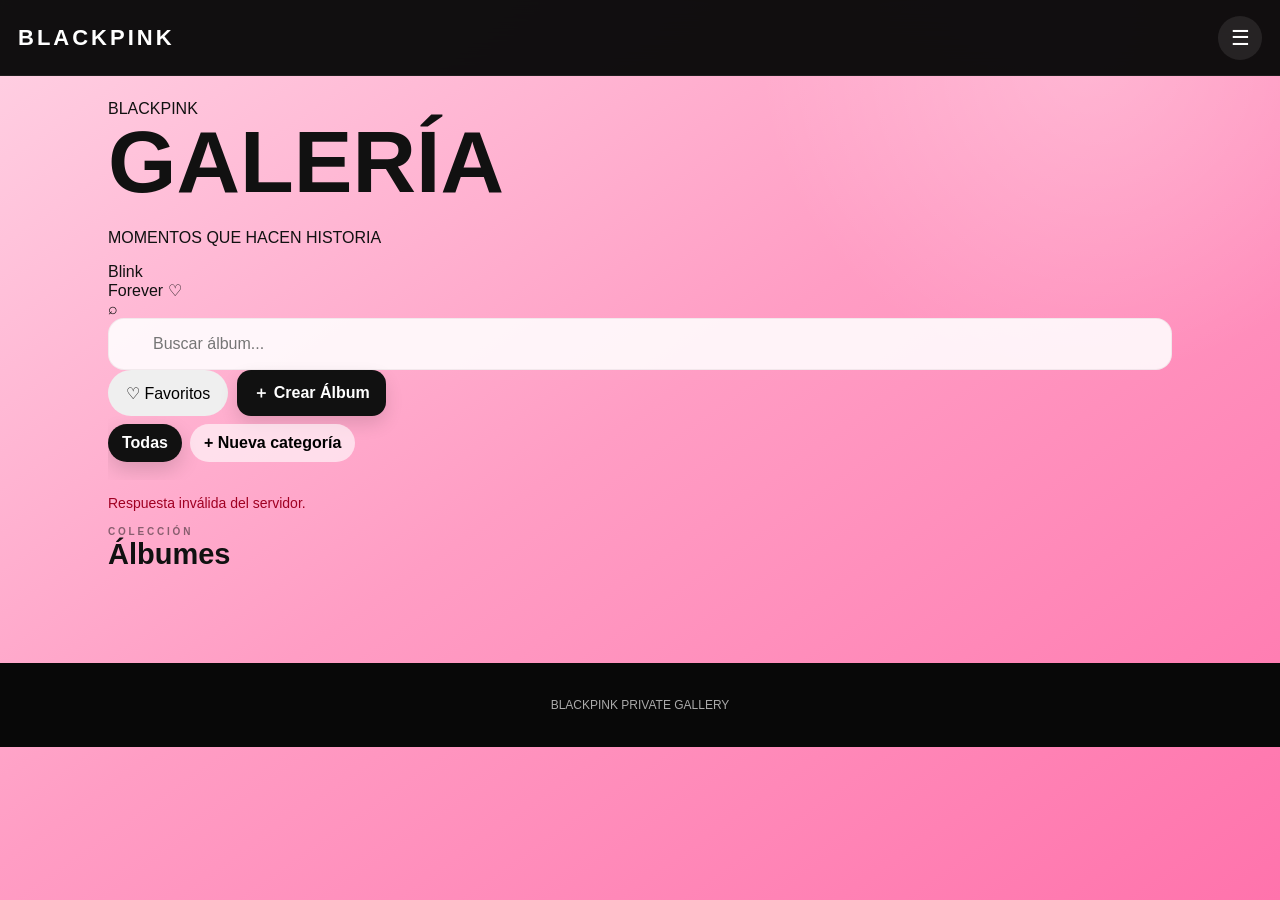
==== privado/index.html @ c523c90b "Adaptar interfaz a referencia rosa tipo app" ====
<!DOCTYPE html>
<html lang="es">
<head>
<meta charset="UTF-8">
<meta name="viewport" content="width=device-width, initial-scale=1.0">

<title>BLACKPINK Gallery</title>

<link rel="stylesheet" href="styles.css">
</head>

<body>

<header class="site-header">
  <div class="logo">BLACKPINK</div>

  <button
    class="menu"
    type="button"
    aria-label="Menú"
  >
    ☰
  </button>
</header>

<main>

  <section class="reference-hero">
    <div class="reference-hero-copy">
      <span class="reference-eyebrow">BLACKPINK</span>

      <h1>GALERÍA</h1>

      <p class="reference-tagline">
        MOMENTOS QUE HACEN HISTORIA
      </p>
    </div>

    <div
      class="reference-signature"
      aria-hidden="true"
    >
      Blink<br>Forever ♡
    </div>
  </section>

  <div class="reference-search">
    <span aria-hidden="true">⌕</span>

    <input
      id="search"
      class="search"
      type="search"
      placeholder="Buscar álbum..."
    >
  </div>

  <div class="actions reference-actions">

    <button
      class="action light"
      id="favoritesButton"
      type="button"
    >
      ♥ Favoritos
    </button>

    <button
      class="action"
      id="createButton"
      type="button"
    >
      ＋ Crear Álbum
    </button>

  </div>

  <div class="categories" id="categories">

  <button
    class="category active"
    data-category="Todas"
    type="button"
  >
    Todas
  </button>

  <button
    class="category new-category"
    id="newCategoryButton"
    type="button"
  >
    + Nueva categoría
  </button>

</div>

  <div id="message" class="message"></div>

  <div class="gallery-section-heading">
    <div>
      <span class="gallery-section-kicker">COLECCIÓN</span>
      <h2>Álbumes</h2>
    </div>
  </div>

  <section class="gallery" id="gallery">
    <div class="loading">
      Cargando álbumes...
    </div>
  </section>
  <section
    id="favoritesView"
    class="favorites-view"
    hidden
  >
    <div class="favorites-hero">
      <span class="favorites-kicker">BLACKPINK PRIVATE COLLECTION</span>
      <h2>FAVORITOS</h2>
      <p>
        Tus álbumes y fotografías favoritas, reunidos en un solo lugar.
      </p>
    </div>

    <section class="favorite-section">
      <div class="favorite-section-header">
        <div>
          <span class="favorite-eyebrow">COLECCIÓN</span>
          <h3>Álbumes favoritos</h3>
        </div>

        <span
          class="favorite-count"
          id="favoriteAlbumsCount"
        >
          0
        </span>
      </div>

      <div
        class="gallery favorite-albums-grid"
        id="favoriteAlbumsGrid"
      ></div>
    </section>

    <section class="favorite-section">
      <div class="favorite-section-header">
        <div>
          <span class="favorite-eyebrow">FOTOGRAFÍAS</span>
          <h3>Fotos favoritas</h3>
        </div>

        <span
          class="favorite-count"
          id="favoritePhotosCount"
        >
          0
        </span>
      </div>

      <div
        class="favorite-photos-grid"
        id="favoritePhotosGrid"
      ></div>
    </section>
  </section>

</main>

<footer>
  BLACKPINK PRIVATE GALLERY
</footer>

<!-- VISTA DEL ÁLBUM -->

<div
  id="albumView"
  class="album-view"
>
  <div class="album-view-shell">

    <div class="album-topbar">
      <button
        id="backToAlbums"
        class="album-back-button"
        type="button"
      >
        ← Volver
      </button>

      <span class="album-topbar-label">
        PRIVATE ALBUM
      </span>
    </div>

    <section class="album-hero">

      <div class="album-cover-large">
        <img
          id="albumCoverImage"
          src=""
          alt=""
          hidden
        >

        <div
          id="albumCoverPlaceholder"
          class="album-cover-placeholder"
        >
          BP
        </div>
      </div>

      <div class="album-hero-content">

        <span
          id="albumCategoryBadge"
          class="album-category-badge"
        >
          Álbum
        </span>

        <h2 id="albumTitle">
          Álbum
        </h2>

        <p
          id="albumDescription"
          class="album-description"
        ></p>

        <div class="album-meta-row">
          <span
            id="albumInfo"
            class="album-photo-total"
          >
            0 fotos
          </span>
        </div>

        <input
          id="photoUploader"
          type="file"
          multiple
          accept="image/*"
          hidden
        >

        <div class="album-actions">

          <button
            id="uploadPhotosButton"
            class="album-action album-action-primary"
            type="button"
          >
            + Subir fotos
          </button>

          <button
            id="favoriteAlbumButton"
            class="album-action"
            type="button"
          >
            ♡ Álbum favorito
          </button>

          <button
            id="editAlbumButton"
            class="album-action"
            type="button"
          >
            Editar
          </button>

          <button
            id="deleteAlbumButton"
            class="album-action album-action-danger"
            type="button"
          >
            Eliminar
          </button>

        </div>

      </div>

    </section>

    <section class="album-photos-section">

      <div class="album-section-heading">
        <div>
          <span class="album-section-kicker">
            BLACKPINK
          </span>

          <h3>
            FOTOGRAFÍAS
          </h3>
        </div>

        <span
          id="albumPhotoCount"
          class="album-photo-count"
        >
          0
        </span>
      </div>

      <div
        id="photoGrid"
        class="album-photo-grid"
      ></div>

    </section>

  </div>

  <button
    id="floatingUploadButton"
    class="floating-upload-button"
    type="button"
    aria-label="Subir fotografías"
  >
    +
  </button>
</div>


<!-- CREAR ÁLBUM -->

<div class="modal" id="createModal">

  <div class="modal-box">

    <h2>Crear álbum</h2>

    <form id="createForm">

      <div class="field">
        <label for="albumName">
          Nombre
        </label>

        <input
          id="albumName"
          maxlength="100"
          required
          placeholder="Ej. Concierto en Seúl"
        >
      </div>

      <div class="field">

        <label for="albumCategory">
          Categoría
        </label>

        <select id="albumCategory" required>
  <option value="">
    Selecciona una categoría
  </option>
</select>

      </div>

      <div class="field">

        <label for="albumDescription">
          Descripción
        </label>

        <textarea
          id="albumDescription"
          placeholder="Descripción opcional..."
        ></textarea>

      </div>

      <div class="modal-actions">

        <button
          class="btn cancel"
          id="cancelCreate"
          type="button"
        >
          Cancelar
        </button>

        <button
          class="btn save"
          id="saveAlbum"
          type="submit"
        >
          Crear
        </button>

      </div>

    </form>

  </div>

</div>

<!-- CREAR CATEGORÍA -->

<div class="modal" id="categoryModal">

  <div class="modal-box">

    <h2>Nueva categoría</h2>

    <form id="categoryForm">

      <div class="field">

        <label for="categoryName">
          Nombre
        </label>

        <input
          id="categoryName"
          maxlength="50"
          required
          autocomplete="off"
          placeholder="Ej. Conciertos"
        >

      </div>

      <div class="modal-actions">

        <button
          class="btn cancel"
          id="cancelCategory"
          type="button"
        >
          Cancelar
        </button>

        <button
          class="btn save"
          id="saveCategory"
          type="submit"
        >
          Crear
        </button>

      </div>

    </form>

  </div>

</div>


<!-- VISOR DE FOTOS -->

<div class="photo-viewer" id="photoViewer">

  <button
    class="viewer-close viewer-control"
    id="closeViewer"
    type="button"
    aria-label="Cerrar"
  >
    ×
  </button>

  <button
    class="viewer-nav viewer-prev viewer-control"
    id="previousPhoto"
    type="button"
    aria-label="Anterior"
  >
    ‹
  </button>

  <div class="viewer-content">

    <img
      id="viewerImage"
      src=""
      alt="Fotografía"
    >

    <div class="viewer-bottom">

      <span id="viewerCounter"></span>

      <div class="viewer-actions">
      
        <button
  id="fullscreenPhoto"
  class="viewer-action-button"
  type="button"
  aria-label="Pantalla completa"
>
  ⛶
</button>

       <button
  id="setCoverPhoto"
  class="viewer-action-button"
  type="button"
>
  ♡ Portada
</button>


        
      

        <button
          id="favoritePhoto"
          class="viewer-action-button"
          type="button"
        >
          ♡ Favorito
        </button>

        <button
          id="deletePhoto"
          class="viewer-action-button danger"
          type="button"
        >
          Eliminar
        </button>

      </div>

    </div>

  </div>

  <button
    class="viewer-nav viewer-next viewer-control"
    id="nextPhoto"
    type="button"
    aria-label="Siguiente"
  >
    ›
  </button>

</div>



<!-- EDITAR ÁLBUM -->

<div class="modal" id="editAlbumModal">

  <div class="modal-box">

    <h2>Editar álbum</h2>

    <form id="editAlbumForm">

      <div class="field">
        <label for="editAlbumName">
          Nombre
        </label>

        <input
          id="editAlbumName"
          maxlength="100"
          required
        >
      </div>

      <div class="field">
        <label for="editAlbumCategory">
          Categoría
        </label>

        <select
          id="editAlbumCategory"
          required
        ></select>
      </div>

      <div class="field">
        <label for="editAlbumDescription">
          Descripción
        </label>

        <textarea
          id="editAlbumDescription"
        ></textarea>
      </div>

      <div class="modal-actions">

        <button
          class="btn cancel"
          id="cancelEditAlbum"
          type="button"
        >
          Cancelar
        </button>

        <button
          class="btn save"
          id="saveEditAlbum"
          type="submit"
        >
          Guardar
        </button>

      </div>

    </form>

  </div>
</div>


<!-- ADMINISTRAR CATEGORÍA -->

<div
  class="modal"
  id="manageCategoryModal"
>
  <div class="modal-box">

    <h2>Editar categoría</h2>

    <form id="manageCategoryForm">

      <div class="field">
        <label for="manageCategoryName">
          Nombre
        </label>

        <input
          id="manageCategoryName"
          maxlength="50"
          required
          autocomplete="off"
        >
      </div>

      <div class="modal-actions">

        <button
          class="btn cancel"
          id="cancelManageCategory"
          type="button"
        >
          Cancelar
        </button>

        <button
          class="btn category-delete"
          id="deleteCategory"
          type="button"
        >
          Eliminar
        </button>

        <button
          class="btn save"
          id="saveCategoryChanges"
          type="submit"
        >
          Guardar
        </button>

      </div>

    </form>

  </div>
</div>
<script src="app.js" defer></script>

</body>
</html>
---- privado/styles.css ----
* {
  box-sizing: border-box;
}

:root {
  --black: #080808;
  --pink: #ff73ac;
  --light-pink: #ffc0da;
  --white: #fff;
}

body {
  margin: 0;
  min-height: 100vh;
  font-family: Arial, Helvetica, sans-serif;
  color: #111;
  background:
    linear-gradient(
      145deg,
      #ffd1e3 0%,
      #ff9dc4 45%,
      #ff71aa 100%
    );
}

button,
input,
select,
textarea {
  font: inherit;
}

/* HEADER */

header {
  height: 72px;
  padding: 0 20px;
  background: var(--black);
  color: white;

  display: flex;
  align-items: center;
  justify-content: space-between;
}

.logo {
  font-weight: 900;
  letter-spacing: 3px;
  font-size: 22px;
}

.menu {
  border: 0;
  background: none;
  color: white;
  font-size: 28px;
}

/* CONTENIDO */

main {
  width: min(1100px, 100%);
  margin: auto;
  padding: 42px 18px 80px;
}

.subtitle {
  margin: 0;
  font-size: 12px;
  font-weight: 800;
  letter-spacing: 5px;
}

h1 {
  margin: 4px 0 28px;
  font-size: clamp(48px, 12vw, 88px);
  line-height: .9;
}

/* BUSCADOR */

.search {
  width: 100%;
  padding: 16px 18px;
  border: 0;
  outline: none;
  border-radius: 16px;
  background: rgba(255,255,255,.82);
  box-shadow: 0 8px 25px rgba(0,0,0,.08);
}

/* ACCIONES */

.actions {
  display: flex;
  gap: 9px;
  margin: 15px 0;
  overflow-x: auto;
  padding-bottom: 4px;
}

.actions button,
.categories button {
  border: 0;
  cursor: pointer;
  white-space: nowrap;
}

.action {
  padding: 12px 16px;
  border-radius: 14px;
  background: #111;
  color: white;
  font-weight: 700;
}

.action.light {
  background: rgba(255,255,255,.75);
  color: #111;
}

/* CATEGORÍAS */

.categories {
  display: flex;
  gap: 8px;
  overflow-x: auto;
  padding: 5px 0 22px;
}

.category {
  padding: 9px 14px;
  border-radius: 999px;
  background: rgba(255,255,255,.55);
}

.category.active {
  background: #111;
  color: white;
}

/* ÁLBUMES */

.gallery {
  display: grid;
  grid-template-columns:
    repeat(auto-fill, minmax(150px, 1fr));
  gap: 16px;
}

.album {
  overflow: hidden;
  border-radius: 19px;
  background: rgba(255,255,255,.62);
  box-shadow: 0 10px 25px rgba(0,0,0,.12);
  cursor: pointer;
}

.cover {
  aspect-ratio: 1 / 1;
  background:
    linear-gradient(
      135deg,
      #111,
      #4a2334
    );

  display: flex;
  align-items: center;
  justify-content: center;

  color: #ff8cbb;
  font-size: 38px;
  font-weight: 900;
}

.cover img {
  width: 100%;
  height: 100%;
  object-fit: cover;
}

.album-info {
  padding: 13px;
}

.album-name {
  margin: 0 0 5px;
  font-weight: 800;
  font-size: 15px;
}

.album-count {
  margin: 0;
  font-size: 12px;
  opacity: .6;
}

/* VACÍO */

.empty {
  grid-column: 1 / -1;
  padding: 45px 20px;
  text-align: center;
  background: rgba(255,255,255,.35);
  border-radius: 20px;
}

.empty strong {
  display: block;
  margin-bottom: 7px;
}

/* MODAL */

.modal {
  position: fixed;
  inset: 0;
  z-index: 3000;

  display: none;
  align-items: center;
  justify-content: center;

  padding: 20px;
  background: rgba(0,0,0,.65);
}

.modal.show {
  display: flex;
}

.modal-box {
  width: min(430px, 100%);
  max-height: 90vh;
  overflow-y: auto;

  padding: 23px;
  border-radius: 22px;
  background: #fff;
}

.modal-box h2 {
  margin-top: 0;
}

.field {
  margin-bottom: 15px;
}

.field label {
  display: block;
  margin-bottom: 6px;
  font-size: 13px;
  font-weight: 700;
}

.field input,
.field select,
.field textarea {
  width: 100%;
  padding: 13px;

  border: 1px solid #ddd;
  border-radius: 12px;
  outline: none;
}

.field textarea {
  min-height: 90px;
  resize: vertical;
}

.modal-actions {
  display: flex;
  justify-content: flex-end;
  gap: 9px;
  margin-top: 20px;
}

.btn {
  border: 0;
  padding: 12px 17px;
  border-radius: 12px;
  font-weight: 700;
}

.btn.cancel {
  background: #eee;
}

.btn.save {
  background: #111;
  color: white;
}

.message {
  margin: 15px 0;
  font-size: 14px;
}

.error {
  color: #a00022;
}

.loading {
  text-align: center;
  padding: 30px;
}

footer {
  padding: 35px 20px;
  text-align: center;
  background: #080808;
  color: #aaa;
  font-size: 12px;
}


/* VISOR DE FOTOGRAFÍAS */

.photo-viewer {
  position: fixed;
  inset: 0;
  z-index: 2000;

  display: none;
  align-items: center;
  justify-content: center;

  padding: 55px 15px 25px;

  background: rgba(0,0,0,.96);
  color: white;
}

.photo-viewer.show {
  display: flex;
}

.viewer-content {
  width: min(900px, 100%);
  height: 100%;

  display: flex;
  flex-direction: column;
  align-items: center;
  justify-content: center;
}

#viewerImage {
  display: block;

  max-width: 100%;
  max-height: calc(100vh - 180px);

  object-fit: contain;
  border-radius: 10px;
}

.viewer-close {
  position: absolute;
  top: 12px;
  right: 17px;

  border: 0;
  background: none;
  color: white;

  font-size: 42px;
  line-height: 1;

  cursor: pointer;
}

.viewer-nav {
  position: absolute;
  top: 50%;
  transform: translateY(-50%);

  width: 45px;
  height: 55px;

  border: 0;
  border-radius: 14px;

  background: rgba(255,255,255,.13);
  color: white;

  font-size: 38px;
  cursor: pointer;
}

.viewer-prev {
  left: 10px;
}

.viewer-next {
  right: 10px;
}

.viewer-bottom {
  width: 100%;
  max-width: 700px;

  margin-top: 16px;

  display: flex;
  align-items: center;
  justify-content: space-between;
  gap: 15px;
}

#viewerCounter {
  font-size: 13px;
  opacity: .7;
}

.viewer-actions {
  display: flex;
  gap: 8px;
}

.viewer-actions button {
  border: 0;
  padding: 10px 14px;

  border-radius: 999px;

  background: #ff78ad;
  color: #111;

  font-weight: 700;
  cursor: pointer;
}

.viewer-actions .danger {
  background: rgba(255,255,255,.14);
  color: white;
}

.photo-item {
  position: relative;
  cursor: pointer;
}

.photo-item img {
  display: block;
  width: 100%;
  aspect-ratio: 1;
  object-fit: cover;
  border-radius: 14px;
}

.photo-favorite-badge {
  position: absolute;
  top: 8px;
  right: 8px;

  width: 30px;
  height: 30px;

  display: flex;
  align-items: center;
  justify-content: center;

  border-radius: 50%;

  background: rgba(0,0,0,.65);
  color: #ff78ad;

  font-size: 18px;
}

@media (max-width: 600px) {

  .viewer-nav {
    top: auto;
    bottom: 92px;
  }

  .viewer-bottom {
    flex-direction: column;
  }

  #viewerImage {
    max-height: calc(100vh - 220px);
  }
}


/* ADMINISTRAR CATEGORÍAS */

.category-item {
  display: flex;
  align-items: center;
  gap: 4px;
  flex-shrink: 0;
}

.category-menu-btn {
  width: 34px;
  height: 34px;
  border: 0;
  border-radius: 50%;
  background: rgba(255,255,255,.55);
  color: #111;
  font-size: 20px;
  font-weight: 800;
  cursor: pointer;
}

.category-delete {
  background: #ffe7ee;
  color: #a00022;
}

/* VISTA DE FAVORITOS */

.favorites-view {
  margin-top: 24px;
}

.favorites-hero {
  position: relative;
  overflow: hidden;
  margin-bottom: 22px;
  padding: 26px 22px;
  border-radius: 24px;
  background:
    linear-gradient(
      135deg,
      #080808 0%,
      #241019 62%,
      #4d1e31 100%
    );
  color: white;
  box-shadow: 0 16px 35px rgba(0,0,0,.18);
}

.favorites-hero::after {
  content: "♥";
  position: absolute;
  right: 18px;
  bottom: -30px;
  color: rgba(255,115,172,.18);
  font-size: 135px;
  line-height: 1;
}

.favorites-kicker,
.favorite-eyebrow {
  display: block;
  font-size: 10px;
  font-weight: 900;
  letter-spacing: 2.4px;
}

.favorites-kicker {
  color: #ff91bd;
}

.favorites-hero h2 {
  position: relative;
  z-index: 1;
  margin: 6px 0 8px;
  font-size: clamp(38px, 10vw, 64px);
  line-height: .95;
}

.favorites-hero p {
  position: relative;
  z-index: 1;
  max-width: 520px;
  margin: 0;
  color: rgba(255,255,255,.72);
  font-size: 13px;
  line-height: 1.5;
}

.favorite-section {
  margin-top: 18px;
  padding: 18px;
  border-radius: 22px;
  background: rgba(255,255,255,.34);
  box-shadow: 0 10px 30px rgba(0,0,0,.07);
  backdrop-filter: blur(8px);
}

.favorite-section-header {
  display: flex;
  align-items: center;
  justify-content: space-between;
  gap: 15px;
  margin-bottom: 14px;
}

.favorite-section-header h3 {
  margin: 3px 0 0;
  font-size: 20px;
}

.favorite-eyebrow {
  color: rgba(17,17,17,.5);
}

.favorite-count {
  min-width: 36px;
  height: 36px;
  padding: 0 10px;
  border-radius: 999px;
  display: inline-flex;
  align-items: center;
  justify-content: center;
  background: #111;
  color: white;
  font-size: 12px;
  font-weight: 800;
}

.favorite-albums-grid .album {
  background: rgba(255,255,255,.84);
}

.favorite-photos-grid {
  columns: 2;
  column-gap: 12px;
}

.favorite-photo-card {
  position: relative;
  overflow: hidden;
  width: 100%;
  margin: 0 0 12px;
  break-inside: avoid;
  border-radius: 16px;
  background: #111;
  box-shadow: 0 8px 20px rgba(0,0,0,.12);
  cursor: pointer;
}

.favorite-photo-card img {
  display: block;
  width: 100%;
  height: auto;
  min-height: 130px;
  object-fit: cover;
}

.favorite-photo-overlay {
  position: absolute;
  inset: auto 0 0;
  padding: 34px 12px 11px;
  background:
    linear-gradient(
      transparent,
      rgba(0,0,0,.82)
    );
  color: white;
}

.favorite-photo-album {
  display: block;
  overflow: hidden;
  text-overflow: ellipsis;
  white-space: nowrap;
  font-size: 12px;
  font-weight: 800;
}

.favorite-photo-heart {
  position: absolute;
  top: 9px;
  right: 9px;
  width: 31px;
  height: 31px;
  display: flex;
  align-items: center;
  justify-content: center;
  border-radius: 50%;
  background: rgba(0,0,0,.7);
  color: #ff78ad;
  font-size: 17px;
}

.favorite-empty {
  padding: 32px 18px;
  border-radius: 18px;
  text-align: center;
  background: rgba(255,255,255,.55);
  color: rgba(17,17,17,.62);
}

.favorite-empty strong {
  display: block;
  margin-bottom: 6px;
  color: #111;
}

@media (min-width: 700px) {
  .favorite-photos-grid {
    columns: 3;
  }
}

@media (min-width: 1000px) {
  .favorite-photos-grid {
    columns: 4;
  }
}


/* VISTA INTERNA DEL ÁLBUM */

.album-view {
  display: none;
  position: fixed;
  inset: 0;
  z-index: 999;
  overflow-y: auto;
  overscroll-behavior: contain;
  background:
    linear-gradient(
      180deg,
      #f8eff3 0%,
      #ffffff 100%
    );
  color: #111;
}

.album-view-shell {
  width: min(1100px, 100%);
  min-height: 100%;
  margin: 0 auto;
  padding: 0 18px 90px;
}

.album-topbar {
  position: sticky;
  top: 0;
  z-index: 10;
  min-height: 68px;
  display: flex;
  align-items: center;
  justify-content: space-between;
  gap: 12px;
  margin-inline: -18px;
  padding-inline: 18px;
  background: rgba(10,10,10,.96);
  backdrop-filter: blur(16px);
}

.album-back-button {
  border: 0;
  padding: 10px 14px;
  border-radius: 999px;
  background: rgba(255,255,255,.12);
  color: white;
  font-weight: 800;
  cursor: pointer;
}

.album-topbar-label {
  color: #ff83b5;
  font-size: 10px;
  font-weight: 900;
  letter-spacing: 2.6px;
}

.album-hero {
  display: grid;
  grid-template-columns: minmax(150px, 270px) 1fr;
  gap: clamp(20px, 5vw, 48px);
  align-items: end;
  margin-inline: -18px;
  padding: 34px 18px 44px;
  background:
    radial-gradient(
      circle at 92% 5%,
      rgba(255,115,172,.26),
      transparent 35%
    ),
    linear-gradient(
      135deg,
      #080808 0%,
      #171116 58%,
      #25131c 100%
    );
  color: white;
}

.album-cover-large {
  position: relative;
  overflow: hidden;
  width: 100%;
  aspect-ratio: 1;
  border-radius: 28px;
  background:
    linear-gradient(
      135deg,
      #151515,
      #3c1828
    );
  box-shadow:
    0 24px 60px rgba(0,0,0,.42),
    0 0 0 1px rgba(255,255,255,.08);
}

.album-cover-large img {
  width: 100%;
  height: 100%;
  display: block;
  object-fit: cover;
}

.album-cover-placeholder {
  width: 100%;
  height: 100%;
  display: grid;
  place-items: center;
  color: #ff7db2;
  font-size: clamp(46px, 9vw, 88px);
  font-weight: 900;
  letter-spacing: -4px;
}

.album-category-badge {
  display: inline-flex;
  align-items: center;
  min-height: 30px;
  padding: 0 12px;
  border: 1px solid rgba(255,126,179,.45);
  border-radius: 999px;
  background: rgba(255,115,172,.1);
  color: #ff91bd;
  font-size: 11px;
  font-weight: 900;
  letter-spacing: 1.2px;
  text-transform: uppercase;
}

.album-hero-content h2 {
  max-width: 760px;
  margin: 12px 0 8px;
  color: white;
  font-size: clamp(36px, 8vw, 72px);
  line-height: .94;
  letter-spacing: -2px;
  overflow-wrap: anywhere;
}

.album-description {
  max-width: 650px;
  margin: 0;
  color: rgba(255,255,255,.68);
  font-size: 14px;
  line-height: 1.55;
}

.album-description.is-empty {
  font-style: italic;
  opacity: .65;
}

.album-meta-row {
  display: flex;
  gap: 10px;
  margin-top: 16px;
}

.album-photo-total {
  color: rgba(255,255,255,.75);
  font-size: 12px;
  font-weight: 800;
}

.album-actions {
  display: flex;
  flex-wrap: wrap;
  gap: 9px;
  margin-top: 20px;
}

.album-action {
  border: 1px solid rgba(255,255,255,.24);
  padding: 11px 14px;
  border-radius: 13px;
  background: rgba(255,255,255,.13);
  color: white;
  box-shadow: inset 0 0 0 1px rgba(0,0,0,.08);
  font-weight: 800;
  cursor: pointer;
}

.album-action-primary {
  border-color: transparent;
  background: #ff73ac;
  color: #111;
}

.album-action-danger {
  background: rgba(255,115,172,.10);
  border-color: rgba(255,145,189,.30);
  color: #ffc4d9;
}

.album-action:disabled {
  cursor: default;
  opacity: .55;
}

.album-photos-section {
  margin-inline: -18px;
  padding: 28px 18px 36px;
  background:
    linear-gradient(
      180deg,
      #f8eff3 0%,
      #ffffff 100%
    );
}

.album-section-heading {
  display: flex;
  align-items: flex-end;
  justify-content: space-between;
  gap: 18px;
  margin-bottom: 18px;
}

.album-section-kicker {
  display: block;
  color: #bd557f;
  font-size: 10px;
  font-weight: 900;
  letter-spacing: 2.4px;
}

.album-section-heading h3 {
  margin: 3px 0 0;
  font-size: clamp(26px, 7vw, 42px);
  line-height: .95;
}

.album-photo-count {
  min-width: 38px;
  height: 38px;
  padding: 0 11px;
  display: inline-flex;
  align-items: center;
  justify-content: center;
  border-radius: 999px;
  background: #111;
  color: white;
  font-size: 12px;
  font-weight: 900;
}

.album-photo-grid {
  display: grid;
  grid-template-columns:
    repeat(auto-fill, minmax(145px, 1fr));
  gap: 12px;
}

.album-photo-grid .photo-item {
  overflow: hidden;
  border-radius: 17px;
  background: #111;
  box-shadow: 0 8px 24px rgba(0,0,0,.1);
}

.album-photo-grid .photo-item img {
  border-radius: 0;
  transition: transform .2s ease;
}

.album-photo-grid .photo-item:active img {
  transform: scale(.98);
}

.album-empty {
  grid-column: 1 / -1;
  padding: 45px 20px;
  border: 1px dashed rgba(17,17,17,.18);
  border-radius: 20px;
  text-align: center;
  background: rgba(255,255,255,.62);
  color: rgba(17,17,17,.58);
}

.album-empty strong {
  display: block;
  margin-bottom: 6px;
  color: #111;
}

.floating-upload-button {
  position: fixed;
  right: max(18px, calc((100vw - 1100px) / 2 + 20px));
  bottom: 22px;
  z-index: 12;
  width: 58px;
  height: 58px;
  border: 0;
  border-radius: 50%;
  background: #ff73ac;
  color: #111;
  box-shadow: 0 14px 32px rgba(0,0,0,.28);
  font-size: 34px;
  line-height: 1;
  font-weight: 500;
  cursor: pointer;
}

@media (max-width: 650px) {
  .album-view {
    background:
      linear-gradient(
        180deg,
        #f8eff3 0%,
        #ffffff 100%
      );
  }

  .album-view-shell {
    padding-inline: 14px;
  }

  .album-topbar {
    margin-inline: -14px;
    padding-inline: 14px;
  }

  .album-hero {
    grid-template-columns: 1fr;
    gap: 20px;
    margin-inline: -14px;
    padding: 18px 14px 36px;
  }

  .album-photos-section {
    margin-inline: -14px;
    padding-inline: 14px;
  }

  .album-cover-large {
    width: min(72vw, 310px);
    margin: 0 auto;
    border-radius: 24px;
  }

  .album-hero-content {
    text-align: center;
  }

  .album-category-badge {
    justify-content: center;
  }

  .album-description {
    margin-inline: auto;
  }

  .album-meta-row,
  .album-actions {
    justify-content: center;
  }

  .album-actions {
    display: grid;
    grid-template-columns: repeat(2, minmax(0, 1fr));
  }

  .album-action {
    width: 100%;
  }

  .album-photo-grid {
    grid-template-columns:
      repeat(2, minmax(0, 1fr));
    gap: 9px;
  }

  .floating-upload-button {
    right: 17px;
    bottom: 17px;
  }
}


/* =========================================
   PULIDO GENERAL DE LA GALERÍA
========================================= */

body {
  background:
    radial-gradient(
      circle at 85% 5%,
      rgba(255,255,255,.25),
      transparent 24%
    ),
    linear-gradient(
      145deg,
      #ffd2e4 0%,
      #ff9dc4 48%,
      #ff73ac 100%
    );
}

.site-header {
  position: sticky;
  top: 0;
  z-index: 900;
  min-height: 76px;
  height: auto;
  padding: 12px 18px;
  background: rgba(8,8,8,.96);
  backdrop-filter: blur(16px);
  border-bottom: 1px solid rgba(255,255,255,.06);
}

.brand-lockup {
  display: flex;
  align-items: center;
  gap: 12px;
  min-width: 0;
}

.brand-box {
  padding: 7px 9px 6px;
  border: 2px solid #ff79ad;
  color: #ff8fba;
  font-size: 15px;
  font-weight: 900;
  line-height: 1;
  letter-spacing: 2px;
}

.brand-private {
  color: rgba(255,255,255,.54);
  font-size: 9px;
  font-weight: 900;
  letter-spacing: 2px;
  white-space: nowrap;
}

.menu {
  width: 44px;
  height: 44px;
  display: grid;
  place-items: center;
  border-radius: 50%;
  background: rgba(255,255,255,.09);
  font-size: 21px;
  cursor: pointer;
}

main {
  padding-top: 24px;
}

.gallery-hero {
  position: relative;
  overflow: hidden;
  min-height: 230px;
  padding: clamp(24px, 6vw, 44px);
  display: flex;
  align-items: flex-end;
  justify-content: space-between;
  gap: 20px;
  border-radius: 28px;
  background:
    radial-gradient(
      circle at 90% 20%,
      rgba(255,115,172,.27),
      transparent 32%
    ),
    linear-gradient(
      135deg,
      #080808 0%,
      #171116 58%,
      #321622 100%
    );
  color: white;
  box-shadow: 0 18px 42px rgba(0,0,0,.18);
}

.gallery-hero-copy {
  position: relative;
  z-index: 2;
  max-width: 650px;
}

.hero-kicker,
.gallery-section-kicker {
  display: block;
  font-size: 10px;
  font-weight: 900;
  letter-spacing: 2.8px;
}

.hero-kicker {
  color: #ff8fba;
}

.gallery-hero h1 {
  margin: 7px 0 10px;
  color: white;
  font-size: clamp(48px, 13vw, 88px);
  line-height: .86;
  letter-spacing: -4px;
}

.gallery-hero p {
  max-width: 520px;
  margin: 0;
  color: rgba(255,255,255,.66);
  font-size: 13px;
  line-height: 1.55;
}

.hero-monogram {
  position: absolute;
  right: -18px;
  bottom: -38px;
  color: rgba(255,115,172,.12);
  font-size: clamp(120px, 34vw, 260px);
  font-weight: 900;
  line-height: .8;
  letter-spacing: -18px;
  user-select: none;
}

.gallery-toolbar {
  margin: 18px 0 8px;
  padding: 14px;
  display: grid;
  grid-template-columns: minmax(0, 1fr) auto;
  gap: 12px;
  align-items: center;
  border-radius: 22px;
  background: rgba(255,255,255,.28);
  border: 1px solid rgba(255,255,255,.26);
  backdrop-filter: blur(12px);
}

.search-shell {
  position: relative;
}

.search-icon {
  position: absolute;
  left: 15px;
  top: 50%;
  z-index: 1;
  transform: translateY(-50%);
  color: rgba(17,17,17,.44);
  font-size: 23px;
  pointer-events: none;
}

.search {
  padding-left: 44px;
  min-height: 48px;
  border: 1px solid rgba(17,17,17,.05);
  background: rgba(255,255,255,.88);
  box-shadow: none;
}

.search:focus {
  box-shadow:
    0 0 0 3px rgba(255,115,172,.2),
    0 9px 24px rgba(0,0,0,.08);
}

.actions {
  margin: 0;
  padding: 0;
  overflow: visible;
}

.action {
  min-height: 46px;
  border: 0;
  box-shadow: 0 8px 18px rgba(0,0,0,.12);
  transition:
    transform .15s ease,
    box-shadow .15s ease;
}

.action:active {
  transform: scale(.97);
}

.action.light {
  border: 1px solid rgba(17,17,17,.08);
  background: rgba(255,255,255,.88);
}

.categories {
  padding: 8px 0 18px;
  scrollbar-width: none;
}

.categories::-webkit-scrollbar,
.actions::-webkit-scrollbar {
  display: none;
}

.category {
  min-height: 38px;
  border: 1px solid rgba(17,17,17,.08);
  background: rgba(255,255,255,.62);
  font-weight: 800;
  transition:
    transform .15s ease,
    background .15s ease;
}

.category:active,
.category-menu-btn:active {
  transform: scale(.96);
}

.category.active {
  border-color: transparent;
  box-shadow: 0 8px 20px rgba(0,0,0,.15);
}

.new-category {
  border-style: dashed;
}

.category-menu-btn {
  border: 1px solid rgba(17,17,17,.08);
  background: rgba(255,255,255,.72);
}

.gallery-section-heading {
  display: flex;
  align-items: flex-end;
  justify-content: space-between;
  gap: 14px;
  margin: 8px 0 14px;
}

.gallery-section-kicker {
  color: rgba(17,17,17,.5);
}

.gallery-section-heading h2 {
  margin: 3px 0 0;
  font-size: 29px;
  line-height: 1;
}

.gallery {
  gap: 14px;
}

.album {
  position: relative;
  border: 1px solid rgba(255,255,255,.35);
  border-radius: 22px;
  background: rgba(255,255,255,.72);
  box-shadow: 0 12px 28px rgba(0,0,0,.11);
  transition:
    transform .18s ease,
    box-shadow .18s ease;
}

.album:active {
  transform: scale(.985);
}

.album .cover {
  position: relative;
}

.album .cover::after {
  content: "";
  position: absolute;
  inset: auto 0 0;
  height: 36%;
  background:
    linear-gradient(
      transparent,
      rgba(0,0,0,.2)
    );
  pointer-events: none;
}

.album-info {
  padding: 14px;
}

.album-name {
  font-size: 15px;
  line-height: 1.25;
}

.album-count {
  font-weight: 700;
}

.album-category-label {
  margin: 8px 0 0;
  color: #a14066;
  font-size: 10px;
  font-weight: 900;
  letter-spacing: 1px;
  text-transform: uppercase;
}

.album-favorite-badge {
  position: absolute;
  top: 10px;
  right: 10px;
  z-index: 3;
  width: 32px;
  height: 32px;
  display: grid;
  place-items: center;
  border-radius: 50%;
  background: rgba(8,8,8,.72);
  color: #ff79ad;
  box-shadow: 0 4px 14px rgba(0,0,0,.18);
  font-size: 17px;
}

/* MODALES */

.modal {
  background: rgba(3,3,3,.74);
  backdrop-filter: blur(8px);
}

.modal-box {
  position: relative;
  padding: 26px;
  border: 1px solid rgba(17,17,17,.08);
  border-radius: 26px;
  box-shadow: 0 24px 70px rgba(0,0,0,.28);
}

.modal-box::before {
  content: "";
  display: block;
  width: 42px;
  height: 5px;
  margin: -7px auto 20px;
  border-radius: 999px;
  background: #ff73ac;
}

.modal-box h2 {
  margin-bottom: 22px;
  font-size: 27px;
  letter-spacing: -1px;
}

.field label {
  margin-bottom: 8px;
  color: rgba(17,17,17,.62);
  font-size: 11px;
  letter-spacing: .7px;
  text-transform: uppercase;
}

.field input,
.field select,
.field textarea {
  border: 1px solid #e4dce0;
  background: #fffafb;
}

.field input:focus,
.field select:focus,
.field textarea:focus {
  border-color: #ff73ac;
  box-shadow: 0 0 0 3px rgba(255,115,172,.12);
}

.btn {
  cursor: pointer;
}

.btn.save {
  background: #111;
  box-shadow: 0 8px 18px rgba(0,0,0,.16);
}

.category-delete {
  background: #fff0f5;
  color: #a0003b;
}

/* VISOR DE FOTOS */

.photo-viewer {
  padding:
    max(58px, env(safe-area-inset-top))
    16px
    max(22px, env(safe-area-inset-bottom));
  background:
    radial-gradient(
      circle at 50% 18%,
      rgba(255,115,172,.12),
      transparent 28%
    ),
    rgba(3,3,3,.98);
}

.viewer-close {
  top: max(14px, env(safe-area-inset-top));
  right: 15px;
  width: 46px;
  height: 46px;
  display: grid;
  place-items: center;
  border-radius: 50%;
  background: rgba(255,255,255,.10);
  font-size: 31px;
  line-height: 1;
}

.viewer-nav {
  width: 48px;
  height: 62px;
  border: 1px solid rgba(255,255,255,.08);
  background: rgba(255,255,255,.09);
  backdrop-filter: blur(12px);
}

#viewerImage {
  border-radius: 16px;
  box-shadow: 0 18px 48px rgba(0,0,0,.48);
}

.viewer-bottom {
  max-width: 760px;
  margin-top: 18px;
  padding: 12px;
  border: 1px solid rgba(255,255,255,.08);
  border-radius: 18px;
  background: rgba(255,255,255,.06);
  backdrop-filter: blur(14px);
}

#viewerCounter {
  min-width: 56px;
  color: rgba(255,255,255,.65);
  font-weight: 800;
}

.viewer-actions {
  flex-wrap: wrap;
  justify-content: flex-end;
}

.viewer-action-button,
.viewer-actions button {
  min-height: 40px;
  border: 1px solid rgba(255,255,255,.08);
  background: #ff78ad;
}

.viewer-actions .danger {
  border-color: rgba(255,255,255,.12);
  background: rgba(255,255,255,.10);
}

/* ESTADOS VACÍOS */

.empty,
.favorite-empty,
.album-empty {
  border: 1px dashed rgba(17,17,17,.14);
  background: rgba(255,255,255,.48);
  box-shadow: inset 0 0 0 1px rgba(255,255,255,.22);
}

@media (max-width: 680px) {
  .site-header {
    min-height: 68px;
    padding: 10px 14px;
  }

  .brand-private {
    display: none;
  }

  main {
    padding:
      18px 14px
      calc(70px + env(safe-area-inset-bottom));
  }

  .gallery-hero {
    min-height: 205px;
    padding: 24px 20px;
    border-radius: 24px;
  }

  .gallery-hero h1 {
    letter-spacing: -3px;
  }

  .gallery-toolbar {
    grid-template-columns: 1fr;
    padding: 10px;
  }

  .actions {
    display: grid;
    grid-template-columns: repeat(2, minmax(0, 1fr));
    width: 100%;
  }

  .actions .action {
    width: 100%;
    padding-inline: 12px;
  }

  .categories {
    margin-inline: -14px;
    padding-inline: 14px;
  }

  .gallery {
    grid-template-columns:
      repeat(2, minmax(0, 1fr));
    gap: 10px;
  }

  .album {
    border-radius: 18px;
  }

  .album-info {
    padding: 11px;
  }

  .album-name {
    font-size: 14px;
  }

  .modal {
    align-items: flex-end;
    padding: 10px;
  }

  .modal-box {
    width: 100%;
    max-height: 86dvh;
    border-radius: 26px 26px 18px 18px;
    padding: 22px 18px
      calc(18px + env(safe-area-inset-bottom));
  }

  .modal-actions {
    display: grid;
    grid-template-columns: 1fr 1fr;
  }

  .modal-actions .btn {
    width: 100%;
  }

  .viewer-bottom {
    width: 100%;
    padding: 10px;
  }

  .viewer-actions {
    width: 100%;
    display: grid;
    grid-template-columns:
      repeat(2, minmax(0, 1fr));
  }

  .viewer-actions button {
    width: 100%;
    padding: 10px 9px;
  }

  .viewer-nav {
    bottom: 120px;
  }
}


/* BOTÓN FAVORITOS: mantener forma de cápsula */

#favoritesButton {
  border-radius: 999px;
  display: inline-flex;
  align-items: center;
  justify-content: center;
  gap: 6px;
  padding-inline: 18px;
}

@media (max-width: 680px) {
  #favoritesButton {
    border-radius: 999px;
  }
}
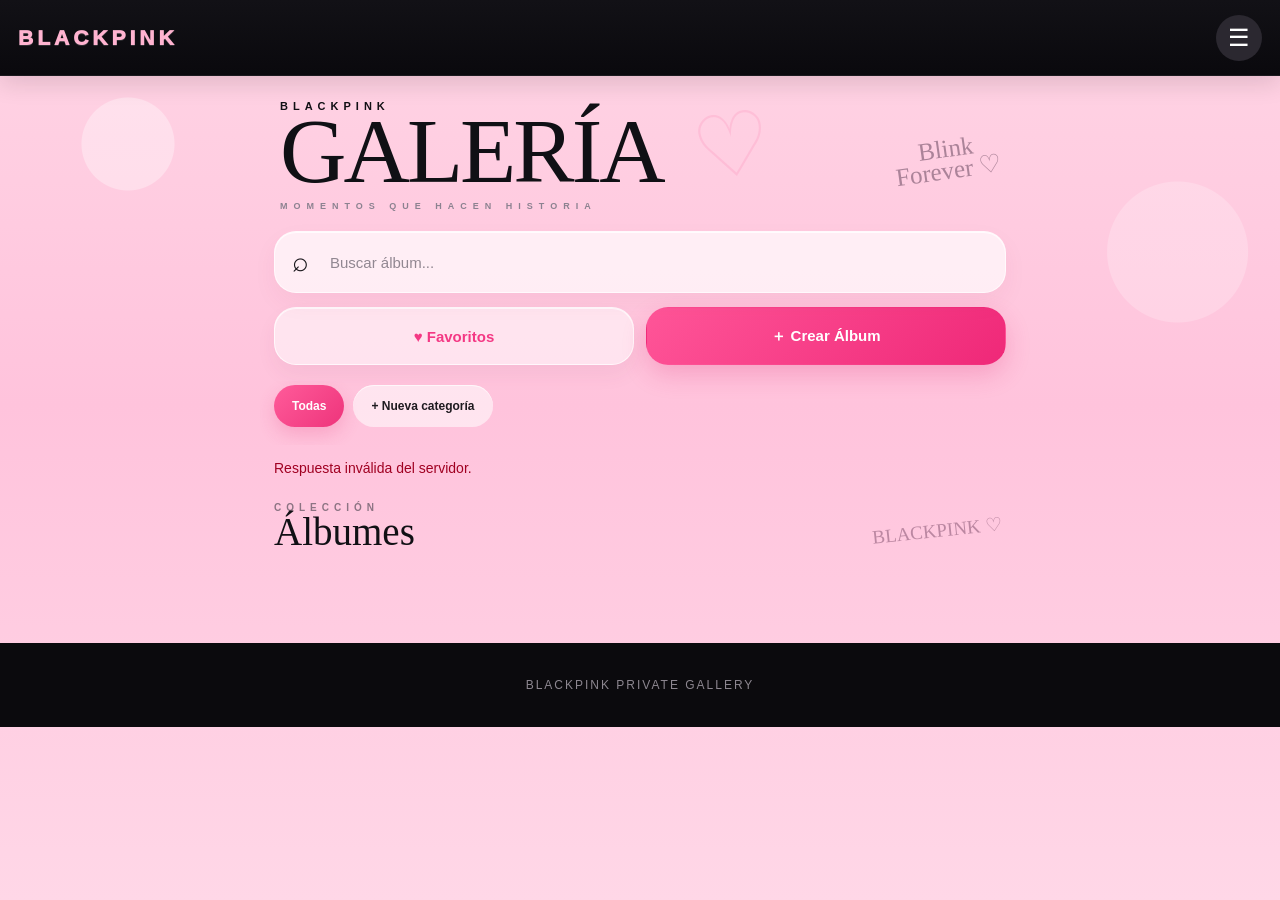
==== commit 94a37fe9: "Agregar ajustes de presentación automática" ====
--- a/privado/index.html
+++ b/privado/index.html
@@ -16,12 +16,107 @@
 
   <button
     class="menu"
+    id="settingsMenuButton"
     type="button"
-    aria-label="Menú"
+    aria-label="Abrir ajustes"
+    aria-expanded="false"
+    aria-controls="settingsOverlay"
   >
     ☰
   </button>
 </header>
+
+<!-- AJUSTES -->
+
+<div
+  class="settings-overlay"
+  id="settingsOverlay"
+  hidden
+>
+  <button
+    class="settings-backdrop"
+    id="settingsBackdrop"
+    type="button"
+    aria-label="Cerrar ajustes"
+  ></button>
+
+  <aside
+    class="settings-panel"
+    role="dialog"
+    aria-modal="true"
+    aria-labelledby="settingsTitle"
+  >
+    <div class="settings-header">
+      <div>
+        <span class="settings-kicker">
+          BLACKPINK
+        </span>
+
+        <h2 id="settingsTitle">
+          Ajustes
+        </h2>
+      </div>
+
+      <button
+        class="settings-close"
+        id="closeSettings"
+        type="button"
+        aria-label="Cerrar ajustes"
+      >
+        ×
+      </button>
+    </div>
+
+    <div class="settings-card">
+      <div class="settings-card-heading">
+        <div>
+          <span class="settings-label">
+            PRESENTACIÓN
+          </span>
+
+          <strong>
+            Cambio automático
+          </strong>
+        </div>
+
+        <span
+          class="settings-speed-value"
+          id="slideshowSpeedValue"
+        >
+          5 s
+        </span>
+      </div>
+
+      <label
+        class="settings-range-label"
+        for="slideshowSpeed"
+      >
+        Tiempo entre cada fotografía
+      </label>
+
+      <input
+        id="slideshowSpeed"
+        class="settings-range"
+        type="range"
+        min="2"
+        max="10"
+        step="1"
+        value="5"
+      >
+
+      <div class="settings-range-scale">
+        <span>2 s</span>
+        <span>Rápido</span>
+        <span>10 s</span>
+      </div>
+
+      <p class="settings-help">
+        Usa ▶️ en el visor para iniciar la presentación.
+        El botón cambiará a ⏸️ mientras esté reproduciéndose.
+      </p>
+    </div>
+  </aside>
+</div>
 
 <main>
 
@@ -491,6 +586,16 @@
       <span id="viewerCounter"></span>
 
       <div class="viewer-actions">
+
+        <button
+          id="slideshowToggle"
+          class="viewer-action-button slideshow-toggle"
+          type="button"
+          aria-label="Iniciar presentación automática"
+          title="Presentación automática"
+        >
+          ▶️
+        </button>
       
         <button
   id="fullscreenPhoto"
--- a/privado/styles.css
+++ b/privado/styles.css
@@ -1707,3 +1707,538 @@
     border-radius: 999px;
   }
 }
+
+
+/* =========================================
+   DISEÑO ROSA TIPO APP — REFERENCIA MÓVIL
+========================================= */
+
+:root {
+  --bp-pink: #f43884;
+  --bp-pink-2: #ff6fa7;
+  --bp-pale: #ffdbe9;
+  --bp-card: rgba(255,255,255,.78);
+  --bp-ink: #111015;
+}
+
+body {
+  color: var(--bp-ink);
+  background:
+    radial-gradient(
+      circle at 10% 16%,
+      rgba(255,255,255,.34) 0 46px,
+      transparent 47px
+    ),
+    radial-gradient(
+      circle at 92% 28%,
+      rgba(255,255,255,.22) 0 70px,
+      transparent 71px
+    ),
+    linear-gradient(
+      180deg,
+      #ffd5e5 0%,
+      #ffc3dc 45%,
+      #ffd7e7 100%
+    );
+  background-attachment: fixed;
+}
+
+.site-header,
+header.site-header {
+  position: sticky;
+  top: 0;
+  z-index: 900;
+  height: 72px;
+  padding: 0 18px;
+  background:
+    linear-gradient(
+      180deg,
+      #121116,
+      #0a090d
+    );
+  border-bottom: 1px solid rgba(255,255,255,.04);
+  box-shadow: 0 8px 22px rgba(22,8,14,.12);
+}
+
+.site-header .logo {
+  color: #ffb3d0;
+  font-size: 21px;
+  font-weight: 950;
+  letter-spacing: 4px;
+  text-shadow: 0 1px 0 rgba(255,255,255,.15);
+}
+
+.site-header .menu {
+  width: 46px;
+  height: 46px;
+  padding: 0;
+  display: grid;
+  place-items: center;
+  border-radius: 50%;
+  background: #2b2830;
+  color: white;
+  font-size: 24px;
+}
+
+main {
+  width: min(760px, 100%);
+  padding: 0 14px 80px;
+}
+
+.reference-hero {
+  position: relative;
+  min-height: 150px;
+  padding: 24px 6px 16px;
+  display: flex;
+  align-items: flex-end;
+  justify-content: space-between;
+  gap: 16px;
+}
+
+.reference-hero::before {
+  content: "♡";
+  position: absolute;
+  right: 32%;
+  top: 18px;
+  color: rgba(244,56,132,.11);
+  font-size: 88px;
+  transform: rotate(-9deg);
+  pointer-events: none;
+}
+
+.reference-hero-copy {
+  position: relative;
+  z-index: 2;
+}
+
+.reference-eyebrow {
+  display: block;
+  margin-bottom: 2px;
+  color: #121015;
+  font-size: 11px;
+  font-weight: 900;
+  letter-spacing: 5px;
+}
+
+.reference-hero h1 {
+  margin: 0;
+  color: #101015;
+  font-family: Georgia, "Times New Roman", serif;
+  font-size: clamp(56px, 15vw, 92px);
+  font-weight: 500;
+  line-height: .82;
+  letter-spacing: -3px;
+}
+
+.reference-tagline {
+  margin: 12px 0 0;
+  color: #8c8290;
+  font-size: 9px;
+  font-weight: 900;
+  letter-spacing: 6px;
+  white-space: nowrap;
+}
+
+.reference-signature {
+  position: relative;
+  z-index: 2;
+  align-self: center;
+  margin-top: 8px;
+  color: rgba(138,102,125,.72);
+  font-family: "Brush Script MT", "Segoe Script", cursive;
+  font-size: 25px;
+  line-height: .86;
+  text-align: center;
+  transform: rotate(-8deg);
+}
+
+.reference-search {
+  position: relative;
+  display: flex;
+  align-items: center;
+  margin: 4px 0 14px;
+}
+
+.reference-search > span {
+  position: absolute;
+  left: 18px;
+  z-index: 2;
+  color: #19161b;
+  font-size: 28px;
+  line-height: 1;
+  pointer-events: none;
+}
+
+.reference-search .search {
+  min-height: 62px;
+  padding: 0 20px 0 55px;
+  border: 1px solid rgba(255,255,255,.65);
+  border-radius: 22px;
+  background: rgba(255,255,255,.68);
+  color: #242127;
+  box-shadow:
+    inset 0 1px 0 rgba(255,255,255,.8),
+    0 10px 25px rgba(135,49,86,.05);
+  font-size: 15px;
+}
+
+.reference-search .search::placeholder {
+  color: #918791;
+  opacity: 1;
+}
+
+.reference-search .search:focus {
+  border-color: rgba(244,56,132,.4);
+  background: rgba(255,255,255,.84);
+  box-shadow:
+    0 0 0 3px rgba(244,56,132,.10),
+    0 10px 25px rgba(135,49,86,.07);
+}
+
+.reference-actions {
+  display: grid;
+  grid-template-columns: repeat(2, minmax(0,1fr));
+  gap: 12px;
+  margin: 0 0 16px;
+  padding: 0;
+  overflow: visible;
+}
+
+.reference-actions .action {
+  min-height: 58px;
+  padding: 0 14px;
+  border: 1px solid rgba(255,255,255,.72);
+  border-radius: 22px;
+  box-shadow:
+    inset 0 1px 0 rgba(255,255,255,.75),
+    0 10px 20px rgba(126,44,78,.06);
+  font-size: 15px;
+  font-weight: 800;
+}
+
+.reference-actions .action.light {
+  background: rgba(255,255,255,.52);
+  color: var(--bp-pink);
+}
+
+.reference-actions #createButton {
+  background:
+    linear-gradient(
+      135deg,
+      #ff5598,
+      #ef2878
+    );
+  color: white;
+  border-color: transparent;
+  box-shadow:
+    0 10px 24px rgba(220,37,109,.22);
+}
+
+#favoritesButton {
+  border-radius: 22px;
+}
+
+.categories {
+  margin: 0 -14px;
+  padding: 4px 14px 18px;
+  gap: 9px;
+}
+
+.category-item {
+  gap: 3px;
+}
+
+.category {
+  min-height: 42px;
+  padding: 0 18px;
+  border: 1px solid rgba(255,255,255,.72);
+  border-radius: 999px;
+  background: rgba(255,255,255,.56);
+  color: #1f1b20;
+  font-size: 12px;
+  font-weight: 700;
+  box-shadow: inset 0 1px 0 rgba(255,255,255,.7);
+}
+
+.category.active {
+  background:
+    linear-gradient(
+      135deg,
+      #ff5b9a,
+      #ee347b
+    );
+  color: white;
+  box-shadow: 0 8px 18px rgba(225,43,111,.20);
+}
+
+.category-menu-btn {
+  width: 30px;
+  height: 30px;
+  background: rgba(255,255,255,.5);
+  font-size: 17px;
+}
+
+.gallery-section-heading {
+  position: relative;
+  margin: 0 0 14px;
+  min-height: 58px;
+  align-items: flex-end;
+}
+
+.gallery-section-heading::after {
+  content: "BLACKPINK ♡";
+  position: absolute;
+  right: 4px;
+  bottom: 7px;
+  color: rgba(149,99,127,.64);
+  font-family: "Brush Script MT", "Segoe Script", cursive;
+  font-size: 19px;
+  font-weight: 500;
+  transform: rotate(-6deg);
+}
+
+.gallery-section-kicker {
+  color: #8c7483;
+  font-size: 10px;
+  letter-spacing: 5px;
+  text-transform: none;
+}
+
+.gallery-section-heading h2 {
+  margin: 2px 0 0;
+  font-family: Georgia, "Times New Roman", serif;
+  font-size: 39px;
+  font-weight: 500;
+  line-height: .88;
+}
+
+.gallery {
+  grid-template-columns:
+    repeat(2, minmax(0,1fr));
+  gap: 12px;
+}
+
+.album {
+  overflow: hidden;
+  border: 0;
+  border-radius: 18px;
+  background: rgba(255,255,255,.76);
+  box-shadow:
+    0 8px 22px rgba(126,52,84,.09);
+}
+
+.album .cover {
+  aspect-ratio: 1.48 / 1;
+  border-radius: 0;
+  background:
+    linear-gradient(
+      135deg,
+      #171218,
+      #633247
+    );
+}
+
+.album .cover img {
+  object-fit: cover;
+}
+
+.album .cover::after {
+  height: 28%;
+  background:
+    linear-gradient(
+      transparent,
+      rgba(0,0,0,.12)
+    );
+}
+
+.album-info {
+  padding: 8px 10px 10px;
+  background: rgba(255,255,255,.70);
+}
+
+.album-name {
+  margin: 0 0 2px;
+  color: #171318;
+  font-size: 15px;
+  font-weight: 900;
+  line-height: 1.08;
+}
+
+.album-count {
+  margin: 0;
+  color: #6e6670;
+  font-size: 12px;
+  font-weight: 600;
+  opacity: 1;
+}
+
+.album-category-label {
+  display: inline-flex;
+  align-items: center;
+  min-height: 24px;
+  margin: 7px 0 0;
+  padding: 0 10px;
+  border-radius: 999px;
+  background: #ffd5e6;
+  color: #ef3c82;
+  font-size: 9px;
+  font-weight: 900;
+  letter-spacing: .3px;
+  text-transform: uppercase;
+}
+
+.album-favorite-badge {
+  top: 8px;
+  right: 8px;
+  width: 34px;
+  height: 34px;
+  border: 1px solid rgba(255,255,255,.55);
+  background: rgba(24,20,26,.80);
+  color: #ff5b99;
+  box-shadow: 0 4px 10px rgba(0,0,0,.18);
+  font-size: 18px;
+}
+
+.empty {
+  border: 1px solid rgba(255,255,255,.62);
+  background: rgba(255,255,255,.48);
+  color: #6e6370;
+}
+
+footer {
+  background: #0b0a0d;
+  color: #8d8790;
+  letter-spacing: 2px;
+}
+
+/* Favoritos con la misma estética clara */
+
+.favorites-view {
+  margin-top: 6px;
+}
+
+.favorites-hero {
+  border: 1px solid rgba(255,255,255,.62);
+  background:
+    radial-gradient(
+      circle at 86% 18%,
+      rgba(244,56,132,.14),
+      transparent 28%
+    ),
+    rgba(255,255,255,.52);
+  color: #171318;
+  box-shadow: 0 10px 26px rgba(126,52,84,.08);
+}
+
+.favorites-kicker {
+  color: #ef3c82;
+}
+
+.favorites-hero h2 {
+  color: #171318;
+  font-family: Georgia, "Times New Roman", serif;
+  font-weight: 500;
+}
+
+.favorites-hero p {
+  color: #746b75;
+}
+
+.favorite-section {
+  border: 1px solid rgba(255,255,255,.55);
+  background: rgba(255,255,255,.36);
+}
+
+.favorite-count {
+  background: #ef3c82;
+}
+
+/* Mobile tuning */
+
+@media (max-width: 560px) {
+  .site-header,
+  header.site-header {
+    height: 66px;
+    padding: 0 14px;
+  }
+
+  .site-header .logo {
+    font-size: 19px;
+    letter-spacing: 3px;
+  }
+
+  .site-header .menu {
+    width: 42px;
+    height: 42px;
+  }
+
+  main {
+    padding-inline: 14px;
+  }
+
+  .reference-hero {
+    min-height: 144px;
+    padding-top: 22px;
+  }
+
+  .reference-hero h1 {
+    font-size: clamp(50px, 16vw, 72px);
+  }
+
+  .reference-tagline {
+    max-width: 250px;
+    white-space: normal;
+    line-height: 1.6;
+    letter-spacing: 4px;
+  }
+
+  .reference-signature {
+    right: 2px;
+    font-size: 20px;
+  }
+
+  .reference-search .search {
+    min-height: 58px;
+  }
+
+  .reference-actions .action {
+    min-height: 58px;
+    padding-inline: 10px;
+    font-size: 14px;
+  }
+
+  .gallery {
+    grid-template-columns:
+      repeat(2, minmax(0,1fr));
+    gap: 10px;
+  }
+
+  .album {
+    border-radius: 16px;
+  }
+
+  .album-name {
+    font-size: 14px;
+  }
+
+  .album-category-label {
+    max-width: 100%;
+    overflow: hidden;
+    text-overflow: ellipsis;
+    white-space: nowrap;
+  }
+
+  .gallery-section-heading::after {
+    font-size: 17px;
+  }
+}
+
+@media (max-width: 370px) {
+  .reference-actions {
+    grid-template-columns: 1fr;
+  }
+
+  .reference-signature {
+    display: none;
+  }
+}
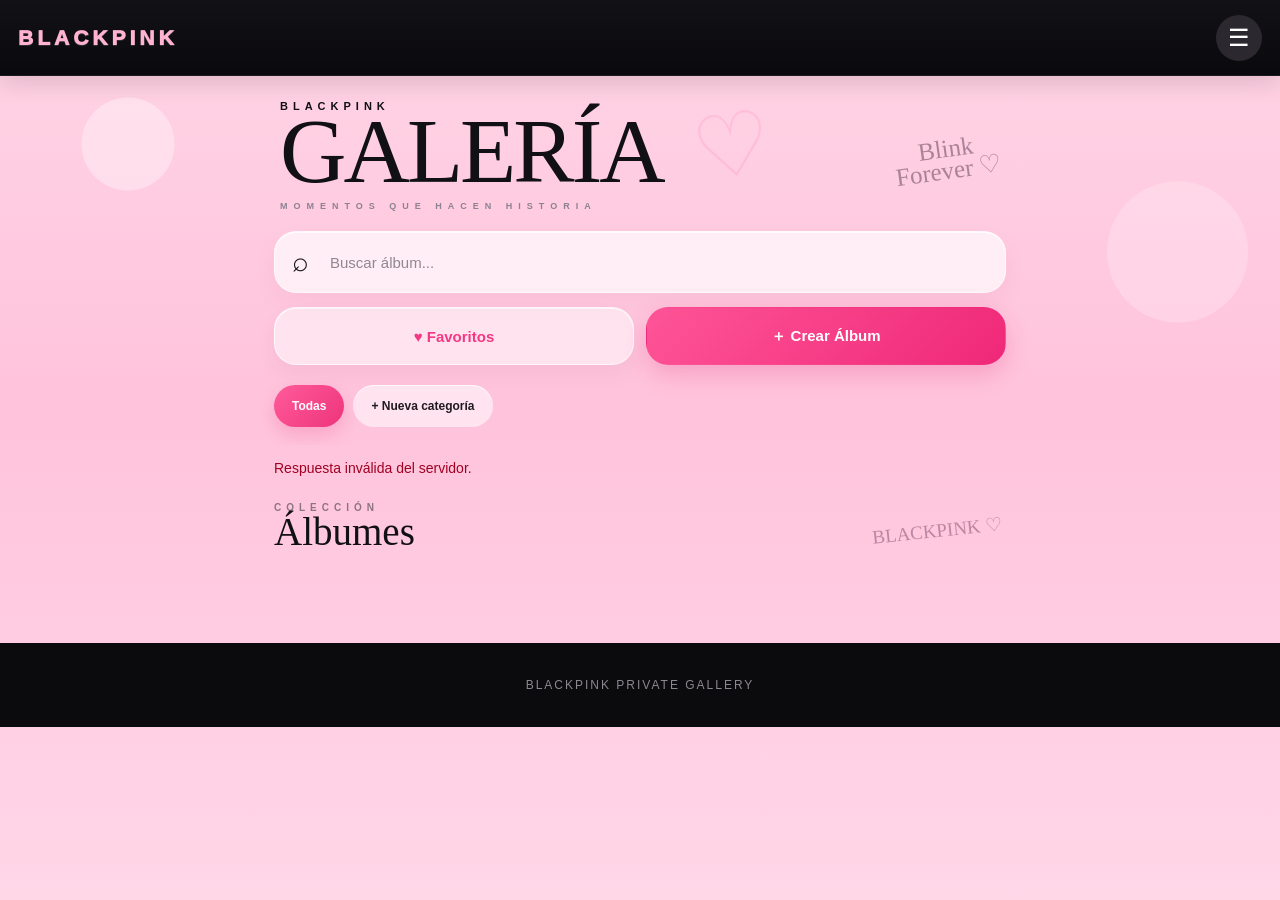
==== commit 0c7c4ede: "Agregar selección múltiple de fotografías" ====
--- a/privado/index.html
+++ b/privado/index.html
@@ -394,12 +394,22 @@
           </h3>
         </div>
 
-        <span
-          id="albumPhotoCount"
-          class="album-photo-count"
-        >
-          0
-        </span>
+        <div class="album-section-tools">
+          <button
+            id="selectPhotosButton"
+            class="album-select-button"
+            type="button"
+          >
+            Seleccionar
+          </button>
+
+          <span
+            id="albumPhotoCount"
+            class="album-photo-count"
+          >
+            0
+          </span>
+        </div>
       </div>
 
       <div
@@ -419,6 +429,55 @@
   >
     +
   </button>
+
+  <div
+    id="photoSelectionBar"
+    class="photo-selection-bar"
+    hidden
+  >
+    <div class="photo-selection-summary">
+      <span
+        id="photoSelectionCount"
+        class="photo-selection-count"
+      >
+        0 seleccionadas
+      </span>
+
+      <button
+        id="selectAllPhotos"
+        class="photo-selection-link"
+        type="button"
+      >
+        Todas
+      </button>
+    </div>
+
+    <div class="photo-selection-actions">
+      <button
+        id="favoriteSelectedPhotos"
+        class="photo-selection-action"
+        type="button"
+      >
+        ♥ Favoritas
+      </button>
+
+      <button
+        id="deleteSelectedPhotos"
+        class="photo-selection-action danger"
+        type="button"
+      >
+        Eliminar
+      </button>
+
+      <button
+        id="cancelPhotoSelection"
+        class="photo-selection-action secondary"
+        type="button"
+      >
+        Cancelar
+      </button>
+    </div>
+  </div>
 </div>
 
 
--- a/privado/styles.css
+++ b/privado/styles.css
@@ -2242,3 +2242,199 @@
     display: none;
   }
 }
+
+
+/* =========================================
+   AJUSTES Y PRESENTACIÓN AUTOMÁTICA
+========================================= */
+
+.settings-overlay[hidden] {
+  display: none;
+}
+
+.settings-overlay {
+  position: fixed;
+  inset: 0;
+  z-index: 5000;
+}
+
+.settings-backdrop {
+  position: absolute;
+  inset: 0;
+  width: 100%;
+  height: 100%;
+  border: 0;
+  background: rgba(8,7,10,.58);
+  backdrop-filter: blur(6px);
+}
+
+.settings-panel {
+  position: absolute;
+  top: 0;
+  right: 0;
+  width: min(380px, 88vw);
+  height: 100%;
+  overflow-y: auto;
+  padding:
+    24px 18px
+    calc(26px + env(safe-area-inset-bottom));
+  background:
+    radial-gradient(
+      circle at 90% 8%,
+      rgba(255,111,167,.20),
+      transparent 24%
+    ),
+    linear-gradient(
+      180deg,
+      #151217 0%,
+      #0c0a0e 100%
+    );
+  color: white;
+  box-shadow: -18px 0 45px rgba(0,0,0,.30);
+}
+
+.settings-header {
+  display: flex;
+  align-items: center;
+  justify-content: space-between;
+  gap: 16px;
+  margin-bottom: 24px;
+}
+
+.settings-kicker,
+.settings-label {
+  display: block;
+  color: #ff7cab;
+  font-size: 9px;
+  font-weight: 900;
+  letter-spacing: 2.7px;
+}
+
+.settings-header h2 {
+  margin: 4px 0 0;
+  font-family: Georgia, "Times New Roman", serif;
+  font-size: 34px;
+  font-weight: 500;
+}
+
+.settings-close {
+  width: 44px;
+  height: 44px;
+  border: 1px solid rgba(255,255,255,.10);
+  border-radius: 50%;
+  background: rgba(255,255,255,.08);
+  color: white;
+  font-size: 29px;
+  line-height: 1;
+  cursor: pointer;
+}
+
+.settings-card {
+  padding: 18px;
+  border: 1px solid rgba(255,255,255,.09);
+  border-radius: 22px;
+  background: rgba(255,255,255,.06);
+}
+
+.settings-card-heading {
+  display: flex;
+  align-items: center;
+  justify-content: space-between;
+  gap: 14px;
+}
+
+.settings-card-heading strong {
+  display: block;
+  margin-top: 5px;
+  font-size: 16px;
+}
+
+.settings-speed-value {
+  min-width: 50px;
+  height: 34px;
+  padding: 0 12px;
+  display: inline-flex;
+  align-items: center;
+  justify-content: center;
+  border-radius: 999px;
+  background: #ff5f9f;
+  color: #111;
+  font-size: 12px;
+  font-weight: 900;
+}
+
+.settings-range-label {
+  display: block;
+  margin: 22px 0 10px;
+  color: rgba(255,255,255,.66);
+  font-size: 12px;
+}
+
+.settings-range {
+  width: 100%;
+  accent-color: #ff5f9f;
+}
+
+.settings-range-scale {
+  display: flex;
+  align-items: center;
+  justify-content: space-between;
+  margin-top: 6px;
+  color: rgba(255,255,255,.42);
+  font-size: 10px;
+}
+
+.settings-help {
+  margin: 18px 0 0;
+  color: rgba(255,255,255,.56);
+  font-size: 11px;
+  line-height: 1.55;
+}
+
+.slideshow-toggle {
+  min-width: 48px;
+  font-size: 17px;
+}
+
+.slideshow-toggle.is-playing {
+  background: #fff;
+  color: #111;
+}
+
+.slideshow-toggle:disabled {
+  opacity: .38;
+  cursor: default;
+}
+
+#viewerImage.slideshow-change {
+  animation: slideshowPhotoIn .24s ease;
+}
+
+@keyframes slideshowPhotoIn {
+  from {
+    opacity: .42;
+    transform: scale(.992);
+  }
+
+  to {
+    opacity: 1;
+    transform: scale(1);
+  }
+}
+
+@media (max-width: 600px) {
+  .settings-panel {
+    width: min(350px, 92vw);
+    padding-top:
+      max(20px, env(safe-area-inset-top));
+  }
+
+  .slideshow-toggle {
+    min-width: 0;
+  }
+}
+
+
+body.settings-open {
+  overflow: hidden;
+}
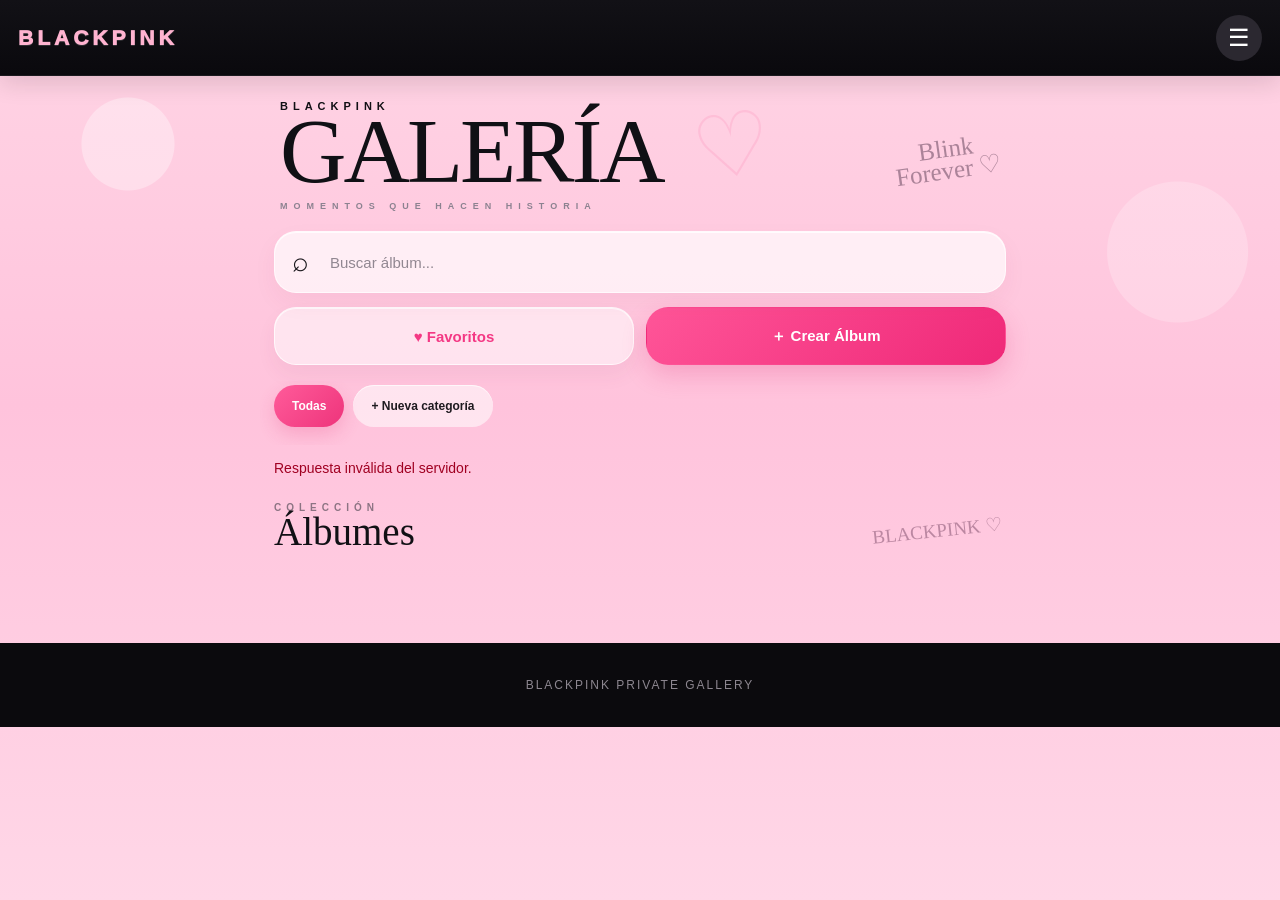
==== commit c9be226a: "Corregir campo de descripción al crear álbum" ====
--- a/privado/index.html
+++ b/privado/index.html
@@ -520,12 +520,12 @@
 
       <div class="field">
 
-        <label for="albumDescription">
+        <label for="createAlbumDescription">
           Descripción
         </label>
 
         <textarea
-          id="albumDescription"
+          id="createAlbumDescription"
           placeholder="Descripción opcional..."
         ></textarea>
 
--- a/privado/styles.css
+++ b/privado/styles.css
@@ -2438,3 +2438,222 @@
 body.settings-open {
   overflow: hidden;
 }
+
+
+/* =========================================
+   SELECCIÓN MÚLTIPLE DE FOTOS
+========================================= */
+
+.album-section-tools {
+  display: flex;
+  align-items: center;
+  gap: 9px;
+}
+
+.album-select-button {
+  min-height: 38px;
+  padding: 0 14px;
+  border: 1px solid rgba(17,17,17,.10);
+  border-radius: 999px;
+  background: rgba(255,255,255,.84);
+  color: #211b20;
+  font-size: 11px;
+  font-weight: 900;
+  cursor: pointer;
+  box-shadow: 0 7px 18px rgba(0,0,0,.07);
+}
+
+.album-select-button:disabled {
+  opacity: .38;
+  cursor: default;
+}
+
+.album-select-button.is-active {
+  border-color: transparent;
+  background: #111;
+  color: white;
+}
+
+.album-photo-grid .photo-item.selection-enabled {
+  user-select: none;
+}
+
+.album-photo-grid .photo-item.selection-enabled::after {
+  content: "";
+  position: absolute;
+  inset: 0;
+  z-index: 2;
+  border: 2px solid transparent;
+  border-radius: 17px;
+  pointer-events: none;
+  transition:
+    border-color .14s ease,
+    background .14s ease;
+}
+
+.album-photo-grid .photo-item.selection-enabled.selected::after {
+  border-color: #ff5f9f;
+  background: rgba(255,95,159,.10);
+}
+
+.photo-select-indicator {
+  position: absolute;
+  top: 8px;
+  left: 8px;
+  z-index: 4;
+  width: 31px;
+  height: 31px;
+  display: none;
+  place-items: center;
+  border: 2px solid rgba(255,255,255,.94);
+  border-radius: 50%;
+  background: rgba(8,8,8,.45);
+  color: transparent;
+  box-shadow: 0 4px 12px rgba(0,0,0,.18);
+  font-size: 15px;
+  font-weight: 950;
+}
+
+.photo-item.selection-enabled .photo-select-indicator {
+  display: grid;
+}
+
+.photo-item.selection-enabled.selected .photo-select-indicator {
+  border-color: #ff5f9f;
+  background: #ff5f9f;
+  color: #111;
+}
+
+.photo-item.selection-enabled .photo-favorite-badge {
+  top: 8px;
+  right: 8px;
+}
+
+.photo-selection-bar[hidden] {
+  display: none;
+}
+
+.photo-selection-bar {
+  position: fixed;
+  left: 50%;
+  bottom:
+    max(
+      14px,
+      env(safe-area-inset-bottom)
+    );
+  z-index: 1500;
+  width:
+    min(
+      calc(100% - 28px),
+      720px
+    );
+  transform: translateX(-50%);
+  padding: 12px;
+  border: 1px solid rgba(255,255,255,.12);
+  border-radius: 22px;
+  background: rgba(17,14,18,.94);
+  color: white;
+  box-shadow: 0 18px 46px rgba(0,0,0,.34);
+  backdrop-filter: blur(16px);
+}
+
+.photo-selection-summary {
+  min-width: 0;
+  display: flex;
+  align-items: center;
+  justify-content: space-between;
+  gap: 10px;
+  margin-bottom: 10px;
+}
+
+.photo-selection-count {
+  overflow: hidden;
+  text-overflow: ellipsis;
+  white-space: nowrap;
+  color: #ff93bd;
+  font-size: 12px;
+  font-weight: 900;
+}
+
+.photo-selection-link {
+  border: 0;
+  padding: 7px 10px;
+  border-radius: 999px;
+  background: rgba(255,255,255,.08);
+  color: white;
+  font-size: 11px;
+  font-weight: 800;
+  cursor: pointer;
+}
+
+.photo-selection-actions {
+  display: grid;
+  grid-template-columns:
+    repeat(3, minmax(0,1fr));
+  gap: 8px;
+}
+
+.photo-selection-action {
+  min-height: 43px;
+  border: 1px solid rgba(255,255,255,.10);
+  border-radius: 13px;
+  background: #ff5f9f;
+  color: #111;
+  font-size: 11px;
+  font-weight: 900;
+  cursor: pointer;
+}
+
+.photo-selection-action.secondary {
+  background: rgba(255,255,255,.10);
+  color: white;
+}
+
+.photo-selection-action.danger {
+  background: rgba(255,255,255,.08);
+  color: #ff9fc4;
+}
+
+.photo-selection-action:disabled {
+  opacity: .42;
+  cursor: default;
+}
+
+.album-view.selection-active .floating-upload-button {
+  display: none;
+}
+
+.album-view.selection-active .album-view-shell {
+  padding-bottom:
+    calc(
+      170px +
+      env(safe-area-inset-bottom)
+    );
+}
+
+@media (max-width: 520px) {
+  .album-section-tools {
+    gap: 6px;
+  }
+
+  .album-select-button {
+    min-height: 36px;
+    padding-inline: 11px;
+    font-size: 10px;
+  }
+
+  .photo-selection-bar {
+    width: calc(100% - 18px);
+    padding: 10px;
+    border-radius: 20px;
+  }
+
+  .photo-selection-actions {
+    grid-template-columns:
+      repeat(3, minmax(0,1fr));
+  }
+
+  .photo-selection-action {
+    padding-inline: 7px;
+  }
+}
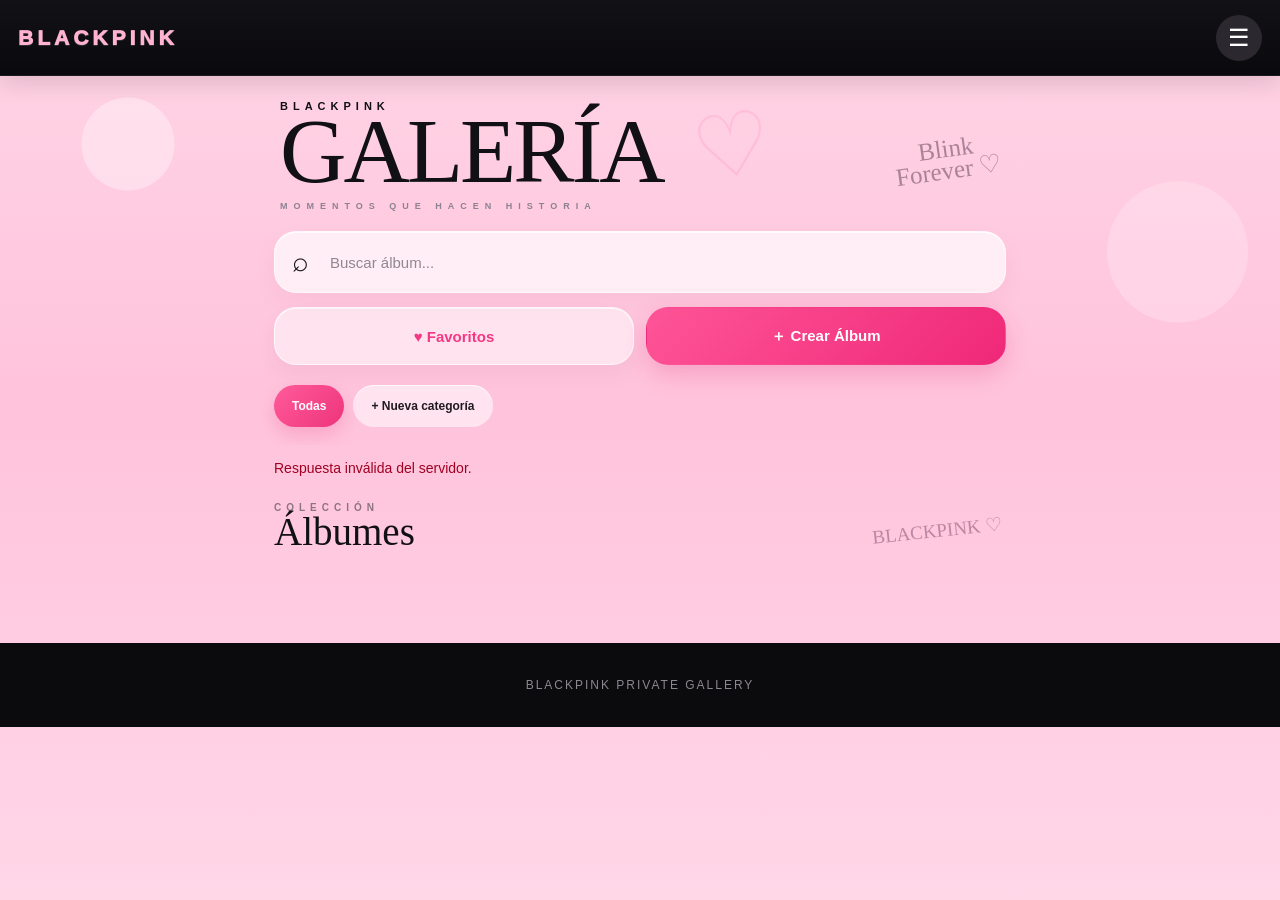
==== commit 3d3e91e1: "Agregar videos a la galería privada" ====
--- a/privado/index.html
+++ b/privado/index.html
@@ -242,7 +242,7 @@
       <div class="favorite-section-header">
         <div>
           <span class="favorite-eyebrow">FOTOGRAFÍAS</span>
-          <h3>Fotos favoritas</h3>
+          <h3>Fotos y videos favoritos</h3>
         </div>
 
         <span
@@ -337,7 +337,7 @@
           id="photoUploader"
           type="file"
           multiple
-          accept="image/*"
+          accept="image/jpeg,image/png,image/webp,image/gif,video/mp4,video/webm"
           hidden
         >
 
@@ -348,7 +348,7 @@
             class="album-action album-action-primary"
             type="button"
           >
-            + Subir fotos
+            + Subir archivos
           </button>
 
           <button
@@ -640,6 +640,15 @@
       alt="Fotografía"
     >
 
+    <video
+      id="viewerVideo"
+      class="viewer-video"
+      controls
+      playsinline
+      preload="metadata"
+      hidden
+    ></video>
+
     <div class="viewer-bottom">
 
       <span id="viewerCounter"></span>
--- a/privado/styles.css
+++ b/privado/styles.css
@@ -2657,3 +2657,37 @@
     padding-inline: 7px;
   }
 }
+
+
+/* =========================================
+   ENLACES EN DESCRIPCIONES
+========================================= */
+
+.album-description {
+  white-space: pre-wrap;
+  overflow-wrap: anywhere;
+}
+
+.album-description-link {
+  color: #ff91bd;
+  font-weight: 800;
+  text-decoration: underline;
+  text-decoration-thickness: 1px;
+  text-underline-offset: 3px;
+}
+
+.album-description-link:visited {
+  color: #ffc0da;
+}
+
+.album-description-link:focus-visible {
+  outline: 2px solid #ff73ac;
+  outline-offset: 3px;
+  border-radius: 4px;
+}
+
+@media (hover: hover) and (pointer: fine) {
+  .album-description-link:hover {
+    color: #ffffff;
+  }
+}
